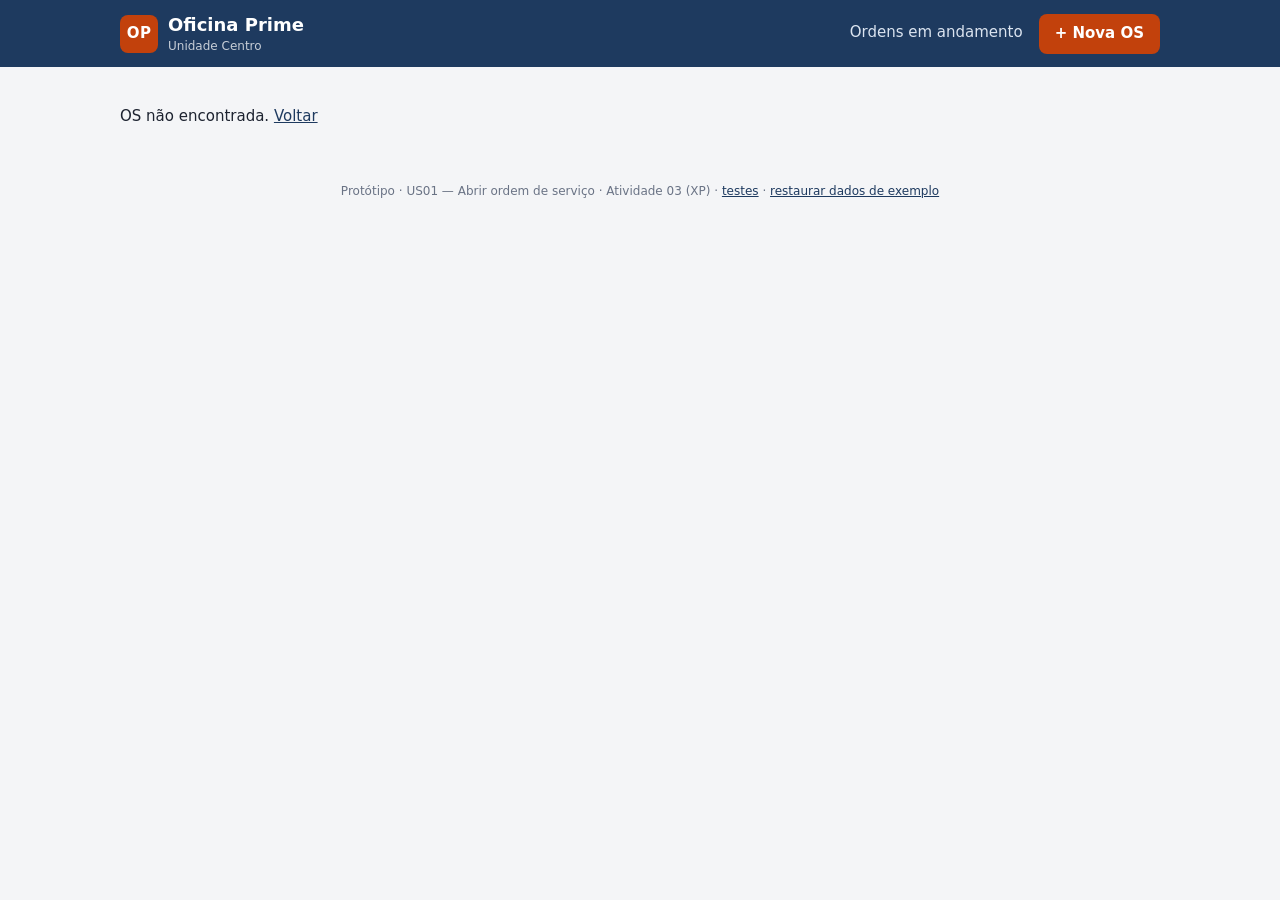
==== os.html @ 25e836ab "Adicionando base do site" ====
<!doctype html>
<html lang="pt-BR">
<head>
  <meta charset="utf-8">
  <meta name="viewport" content="width=device-width, initial-scale=1">
  <title>Ordem de serviço · Oficina Prime</title>
  <link rel="stylesheet" href="css/style.css">
</head>
<body>
  <main id="conteudo"></main>

  <script src="js/dados.js"></script>
  <script src="js/regras.js"></script>
  <script src="js/layout.js"></script>
  <script>
    montarLayout('detalhe');
    const db = carregar();
    const id = Number(new URLSearchParams(location.search).get('id'));
    const d = detalharOrdem(db, id);
    const main = document.getElementById('conteudo');

    if (!d) {
      main.innerHTML = '<p>OS não encontrada. <a href="index.html">Voltar</a></p>';
    } else {
      document.title = `OS #${d.os.id_os} · Oficina Prime`;
      main.innerHTML = `
        <div class="cabecalho">
          <div>
            <h1>Ordem de serviço #${d.os.id_os}</h1>
            <p class="sub">${esc(db.unidade.nome)} · aberta em ${fmtData(d.os.data_abertura)} por ${esc(d.atendente.nome)}</p>
          </div>
          <span class="status grande ${d.os.status === 'Aberta' ? 'aberta' : 'exec'}">${d.os.status}</span>
        </div>
        <div class="detalhe">
          <section class="cartao">
            <h2>Veículo</h2>
            <p><span class="placa">${esc(d.veiculo.placa)}</span></p>
            <p>${esc(d.veiculo.marca)} ${esc(d.veiculo.modelo)} · ${d.veiculo.ano}</p>
            <p class="sub">Km de entrada: ${fmtKm(d.os.km_entrada)}</p>
          </section>
          <section class="cartao">
            <h2>Cliente</h2>
            <p><b>${esc(d.cliente.nome)}</b></p>
            <p class="sub">${esc(d.cliente.telefone)}</p>
          </section>
          <section class="cartao">
            <h2>Mecânicos</h2>
            ${d.mecanicos.map((m) => `<p><b>${esc(m.nome)}</b> <span class="sub">· ${esc(m.especialidade)}</span></p>`).join('')}
          </section>
        </div>
        <section class="cartao">
          <h2>Serviços</h2>
          <table>
            <thead><tr><th>Serviço</th><th>Setor</th><th class="num">Valor</th></tr></thead>
            <tbody>${d.servicos.map((s) => `
              <tr><td>${esc(s.descricao)}</td><td>${esc(s.setor)}</td><td class="num">${fmtMoeda(s.valor)}</td></tr>`).join('')}
            </tbody>
            <tfoot><tr><td colspan="2">Valor estimado (serviços)</td><td class="num">${fmtMoeda(d.total)}</td></tr></tfoot>
          </table>
        </section>
        <div class="acoes"><a href="index.html" class="botao secundario">← Voltar para ordens em andamento</a></div>`;
      mostrarAviso();
    }
  </script>
</body>
</html>
---- css/style.css ----
:root {
  --fundo: #f4f5f7;
  --cartao: #ffffff;
  --texto: #1d2330;
  --suave: #6a7385;
  --borda: #dfe3ea;
  --primaria: #c2410c;      /* laranja "oficina" */
  --primaria-escura: #9a3412;
  --azul: #1e3a5f;
  --ok-fundo: #e7f6ec; --ok-texto: #17603a;
  --erro-fundo: #fdecec; --erro-texto: #9b1c1c;
}
* { box-sizing: border-box; }
body { margin: 0; font-family: "Segoe UI", system-ui, -apple-system, Roboto, Arial, sans-serif;
       background: var(--fundo); color: var(--texto); font-size: 15px; line-height: 1.45; }
a { color: var(--azul); }

.topo { background: var(--azul); color: #fff; }
.topo-inner { max-width: 1080px; margin: 0 auto; padding: 12px 20px; display: flex;
              align-items: center; justify-content: space-between; gap: 16px; flex-wrap: wrap; }
.marca { display: flex; align-items: center; gap: 10px; color: #fff; text-decoration: none; font-weight: 700; font-size: 18px; }
.marca small { display: block; font-weight: 400; font-size: 12px; opacity: .75; }
.marca-icone { background: var(--primaria); border-radius: 8px; width: 38px; height: 38px;
               display: grid; place-items: center; font-size: 15px; letter-spacing: .5px; }
nav { display: flex; gap: 14px; align-items: center; }
nav > a:not(.botao) { color: #dbe4f0; text-decoration: none; padding: 6px 2px; border-bottom: 2px solid transparent; }
nav > a.ativo { color: #fff; border-bottom-color: var(--primaria); }

main { max-width: 1080px; margin: 0 auto; padding: 24px 20px 40px; }
footer { text-align: center; color: var(--suave); font-size: 12px; padding: 0 0 24px; }

h1 { font-size: 24px; margin: 0 0 4px; }
h2 { font-size: 14px; text-transform: uppercase; letter-spacing: .6px; color: var(--suave); margin: 0 0 10px; }
.sub { color: var(--suave); margin: 0; }
.cabecalho { display: flex; justify-content: space-between; align-items: flex-end; gap: 16px; margin-bottom: 18px; flex-wrap: wrap; }
.contador { background: var(--cartao); border: 1px solid var(--borda); border-radius: 10px; padding: 8px 16px; color: var(--suave); }
.contador span { font-size: 26px; font-weight: 700; color: var(--primaria); margin-right: 4px; }

.botao { display: inline-block; background: var(--primaria); color: #fff; border: 0; border-radius: 8px;
         padding: 9px 16px; font: inherit; font-weight: 600; text-decoration: none; cursor: pointer; }
.botao:hover { background: var(--primaria-escura); }
.botao.secundario { background: transparent; color: var(--azul); border: 1px solid var(--borda); }
.botao.secundario:hover { background: #fff; }

.cartao { background: var(--cartao); border: 1px solid var(--borda); border-radius: 12px; padding: 18px 20px; margin-bottom: 16px; }
.cartao p { margin: 2px 0; }
fieldset { border: 0; padding: 0; margin: 0 0 22px; }
legend { font-weight: 700; font-size: 16px; margin-bottom: 10px; }
.grade { display: grid; grid-template-columns: repeat(auto-fit, minmax(230px, 1fr)); gap: 14px; }
label { display: flex; flex-direction: column; gap: 5px; font-weight: 600; font-size: 13px; color: #394150; }
select, input[type=number] { font: inherit; font-weight: 400; padding: 9px 10px; border: 1px solid var(--borda);
                             border-radius: 8px; background: #fff; color: var(--texto); }
select:focus, input:focus { outline: 2px solid #fdba74; border-color: var(--primaria); }
.dica { font-weight: 400; color: var(--suave); min-height: 1em; }

.opcoes { display: grid; grid-template-columns: repeat(auto-fill, minmax(240px, 1fr)); gap: 10px; }
.opcao { flex-direction: row; align-items: flex-start; gap: 10px; border: 1px solid var(--borda); border-radius: 10px;
         padding: 10px 12px; cursor: pointer; font-weight: 400; }
.opcao:has(input:checked) { border-color: var(--primaria); background: #fff7ed; }
.opcao input { margin-top: 3px; accent-color: var(--primaria); }
.opcao span { display: flex; flex-direction: column; }
.opcao small { color: var(--suave); }
.total { margin: 12px 0 0; text-align: right; font-size: 16px; }
.acoes { display: flex; justify-content: flex-end; gap: 10px; }

.alerta { border-radius: 10px; padding: 12px 16px; margin-bottom: 16px; }
.alerta ul { margin: 6px 0 0; padding-left: 20px; }
.sucesso { background: var(--ok-fundo); color: var(--ok-texto); }
.erro { background: var(--erro-fundo); color: var(--erro-texto); }

.tabela-wrap { background: var(--cartao); border: 1px solid var(--borda); border-radius: 12px; overflow-x: auto; }
table { width: 100%; border-collapse: collapse; }
th, td { text-align: left; padding: 11px 14px; border-bottom: 1px solid var(--borda); white-space: nowrap; }
th { font-size: 12px; text-transform: uppercase; letter-spacing: .5px; color: var(--suave); background: #fafbfc; }
tbody tr:last-child td { border-bottom: 0; }
tfoot td { font-weight: 700; border-bottom: 0; }
.num { text-align: right; font-variant-numeric: tabular-nums; }
.placa { font-family: Consolas, monospace; background: #eef1f6; border: 1px solid #cfd6e2; border-radius: 5px; padding: 1px 6px; font-weight: 700; }
.status { font-size: 12px; font-weight: 700; padding: 3px 10px; border-radius: 999px; }
.status.aberta { background: #e0ecff; color: #1d4ed8; }
.status.exec { background: #fff1d6; color: #92400e; }
.status.grande { font-size: 14px; padding: 6px 14px; }
.detalhe { display: grid; grid-template-columns: repeat(auto-fit, minmax(240px, 1fr)); gap: 16px; }
.detalhe .cartao { margin-bottom: 0; }
.detalhe + .cartao { margin-top: 16px; }
.vazio { color: var(--suave); }
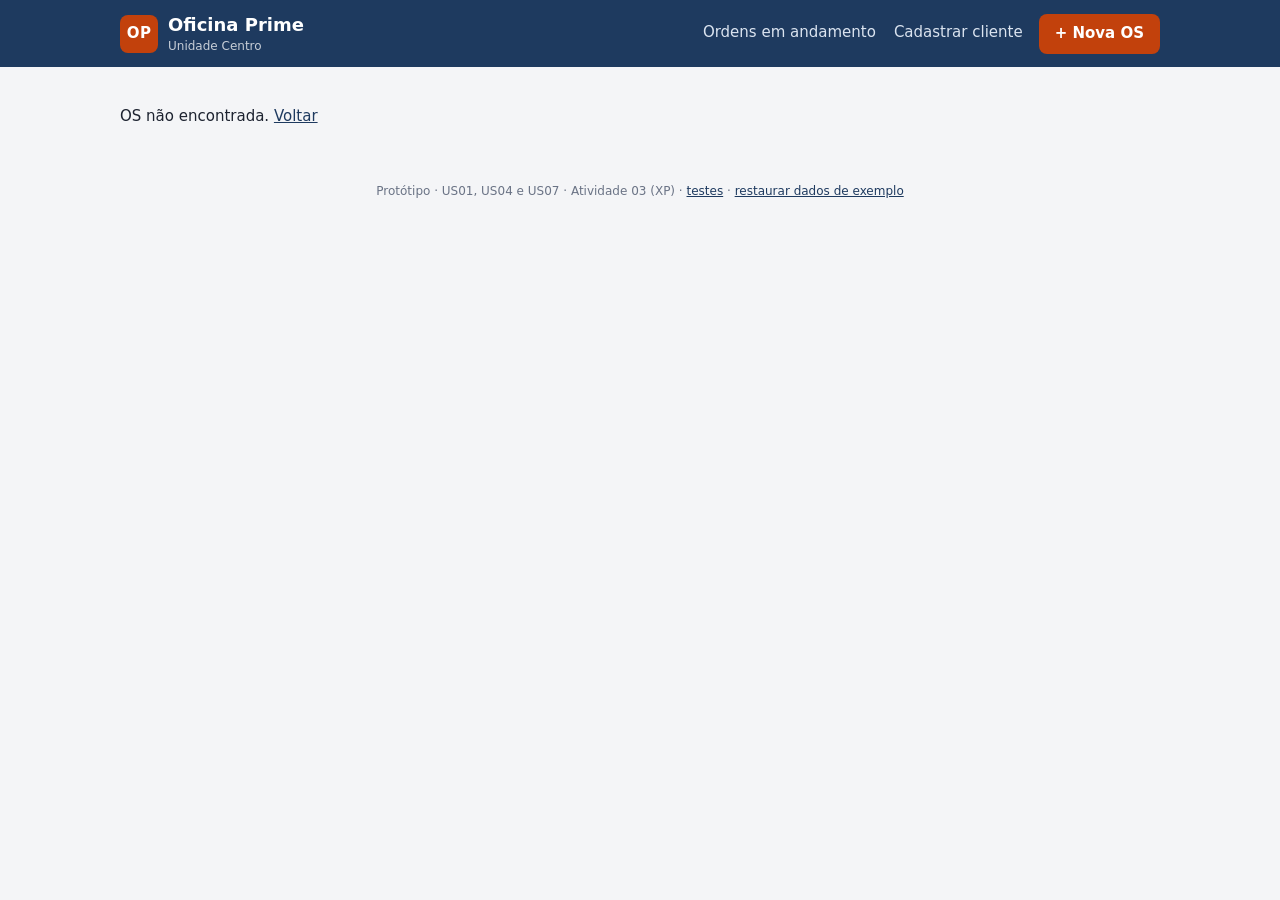
==== commit d086ceb4: "Alterações e modificações" ====
--- a/os.html
+++ b/os.html
@@ -27,15 +27,15 @@
         <div class="cabecalho">
           <div>
             <h1>Ordem de serviço #${d.os.id_os}</h1>
-            <p class="sub">${esc(db.unidade.nome)} · aberta em ${fmtData(d.os.data_abertura)} por ${esc(d.atendente.nome)}</p>
+            <p class="sub">${esc(db.unidade.nome)} · aberta em ${fmtData(d.os.data_abertura)} por ${esc(d.atendente.nome)}${d.os.data_conclusao ? ` · concluída em ${fmtData(d.os.data_conclusao)}` : ''}</p>
           </div>
-          <span class="status grande ${d.os.status === 'Aberta' ? 'aberta' : 'exec'}">${d.os.status}</span>
+          <span class="status grande ${classeStatus(d.os.status)}">${d.os.status}</span>
         </div>
         <div class="detalhe">
           <section class="cartao">
             <h2>Veículo</h2>
             <p><span class="placa">${esc(d.veiculo.placa)}</span></p>
-            <p>${esc(d.veiculo.marca)} ${esc(d.veiculo.modelo)} · ${d.veiculo.ano}</p>
+            <p>${esc(d.veiculo.marca)} ${esc(d.veiculo.modelo)}${d.veiculo.ano ? ` · ${d.veiculo.ano}` : ''}</p>
             <p class="sub">Km de entrada: ${fmtKm(d.os.km_entrada)}</p>
           </section>
           <section class="cartao">
@@ -58,8 +58,42 @@
             <tfoot><tr><td colspan="2">Valor estimado (serviços)</td><td class="num">${fmtMoeda(d.total)}</td></tr></tfoot>
           </table>
         </section>
+        <section class="cartao" id="bloco-status"></section>
         <div class="acoes"><a href="index.html" class="botao secundario">← Voltar para ordens em andamento</a></div>`;
+      montarBloco();
       mostrarAviso();
+    }
+
+    // US07 — o mecânico responsável avança o status da OS
+    function montarBloco() {
+      const bloco = document.getElementById('bloco-status');
+      const proximo = proximoStatus(d.os.status);
+      if (!proximo) {
+        bloco.innerHTML = `<h2>Status</h2><p>OS concluída${d.os.data_conclusao ? ` em ${fmtData(d.os.data_conclusao)}` : ''}. O veículo está pronto para entrega.</p>`;
+        return;
+      }
+      bloco.innerHTML = `
+        <h2>Atualizar status</h2>
+        <div id="erros-status"></div>
+        <div class="linha-status">
+          <label>Mecânico responsável
+            <select id="mec-status">
+              <option value="">Selecione…</option>
+              ${db.mecanicos.map((m) => `<option value="${m.id_funcionario}">${esc(m.nome)}</option>`).join('')}
+            </select>
+          </label>
+          <button type="button" class="botao" id="btn-status">Mudar para “${proximo}”</button>
+        </div>`;
+      document.getElementById('btn-status').addEventListener('click', () => {
+        const r = alterarStatusOrdem(db, d.os.id_os, Number(document.getElementById('mec-status').value) || null, proximo);
+        if (!r.ok) {
+          document.getElementById('erros-status').innerHTML = `<div class="alerta erro"><ul>${r.erros.map((m) => `<li>${esc(m)}</li>`).join('')}</ul></div>`;
+          return;
+        }
+        salvar(db);
+        avisar(`Status da OS nº ${d.os.id_os} alterado para “${r.status}”.`);
+        location.reload();
+      });
     }
   </script>
 </body>
--- a/css/style.css
+++ b/css/style.css
@@ -48,7 +48,7 @@
 legend { font-weight: 700; font-size: 16px; margin-bottom: 10px; }
 .grade { display: grid; grid-template-columns: repeat(auto-fit, minmax(230px, 1fr)); gap: 14px; }
 label { display: flex; flex-direction: column; gap: 5px; font-weight: 600; font-size: 13px; color: #394150; }
-select, input[type=number] { font: inherit; font-weight: 400; padding: 9px 10px; border: 1px solid var(--borda);
+select, input[type=number], input[type=text], input[type=tel] { font: inherit; font-weight: 400; padding: 9px 10px; border: 1px solid var(--borda);
                              border-radius: 8px; background: #fff; color: var(--texto); }
 select:focus, input:focus { outline: 2px solid #fdba74; border-color: var(--primaria); }
 .dica { font-weight: 400; color: var(--suave); min-height: 1em; }
@@ -84,3 +84,10 @@
 .detalhe .cartao { margin-bottom: 0; }
 .detalhe + .cartao { margin-top: 16px; }
 .vazio { color: var(--suave); }
+.status.concluida { background: var(--ok-fundo); color: var(--ok-texto); }
+.veiculo-linha { border: 1px solid var(--borda); border-radius: 10px; padding: 12px 14px; margin-bottom: 10px; background: #fafbfc; }
+.veiculo-linha .topo-linha { display: flex; justify-content: space-between; align-items: center; margin-bottom: 8px; font-weight: 700; }
+.botao.perigo { background: transparent; color: var(--erro-texto); border: 1px solid var(--borda); padding: 4px 10px; font-size: 13px; }
+.botao.perigo:hover { background: var(--erro-fundo); }
+.linha-status { display: flex; gap: 12px; align-items: flex-end; flex-wrap: wrap; }
+.linha-status label { min-width: 240px; }
